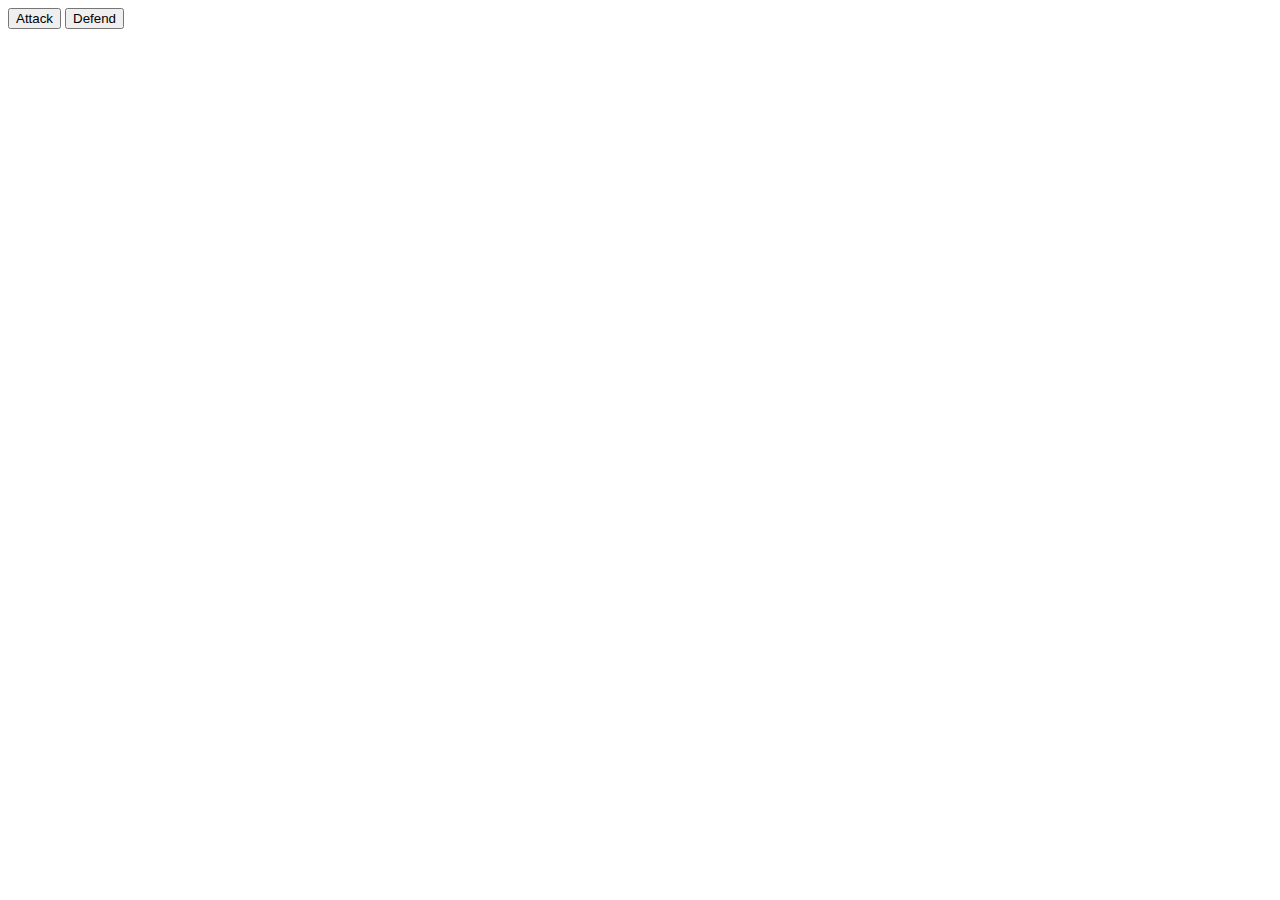
==== index.html @ 15ede76d "V1" ====
<html>
  <head>
    <script src="JS.js"></script>
    <title>Rainbow six random loadout</title>
  </head>
  <body onload="test()">
    <button onclick="attack()"> Attack </button>
    <button onclick="defend()"> Defend </button>
    <div id="name"></div>
  </body>

</html>
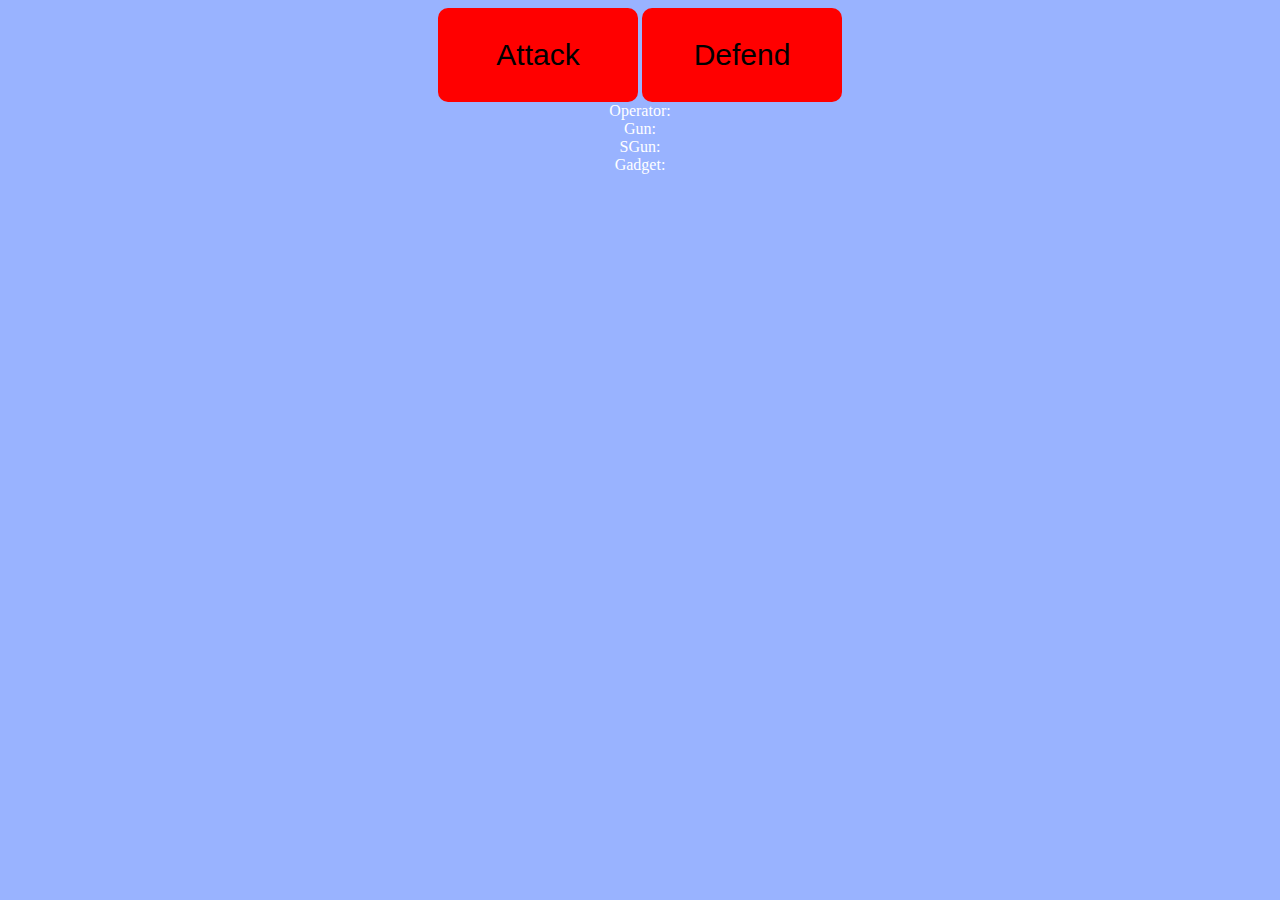
==== commit 9d789ac2: "V1.8" ====
--- a/index.html
+++ b/index.html
@@ -1,12 +1,24 @@
 <html>
-  <head>
-    <script src="JS.js"></script>
-    <title>Rainbow six random loadout</title>
-  </head>
-  <body onload="test()">
-    <button onclick="attack()"> Attack </button>
-    <button onclick="defend()"> Defend </button>
-    <div id="name"></div>
-  </body>
+
+<head>
+  <link to css <link href="CSS.css" rel="stylesheet" type="text/css">
+  <script src="JS.js"></script>
+  <title>Rainbow six random loadout</title>
+</head>
+
+<body onload="test()" TEXT=white>
+  <div id="Cont">
+    <div id="Nutella">
+      <button class="OPBtn" onclick="attack()"> Attack </button>
+      <button class="OPBtn" onclick="defend()"> Defend </button>
+    </div>
+  </div>
+  <div class="name">
+    <div id="name">Operator:</div>
+    <div id="G">Gun:</div>
+    <div id="S">SGun:</div>
+    <div id="Gd">Gadget:</div>
+  </div>
+</body>
 
 </html>
--- a/CSS.css
+++ b/CSS.css
@@ -0,0 +1,39 @@
+body {
+  background-color: #99b3ff;
+}
+
+#Nutella{
+  width: 404px;
+  margin: 0px auto;
+
+}
+
+#Cont{
+}
+.OPBtn{
+  border: 0px;
+  width: 200px;
+  padding: 30px;
+  border-radius: 10px;
+  background-color: #FF0000;
+  font-size: 30px;
+}
+
+.name{
+  text-align: center;
+}
+
+button:hover{
+  box-shadow: 5px 5px 10px #000;
+  animation: color 5s infinite alternate;
+}
+
+@keyframes color{
+  0% {background-color: #FF0000;}
+  17%{background-color: #FF7F00;}
+  33%{background-color: #FFFF00;}
+  50%{background-color: #00FF00;}
+  64%{background-color: #0000FF;}
+  82%{background-color: #4B0082;}
+  100%{background-color: #9400D3;}
+}
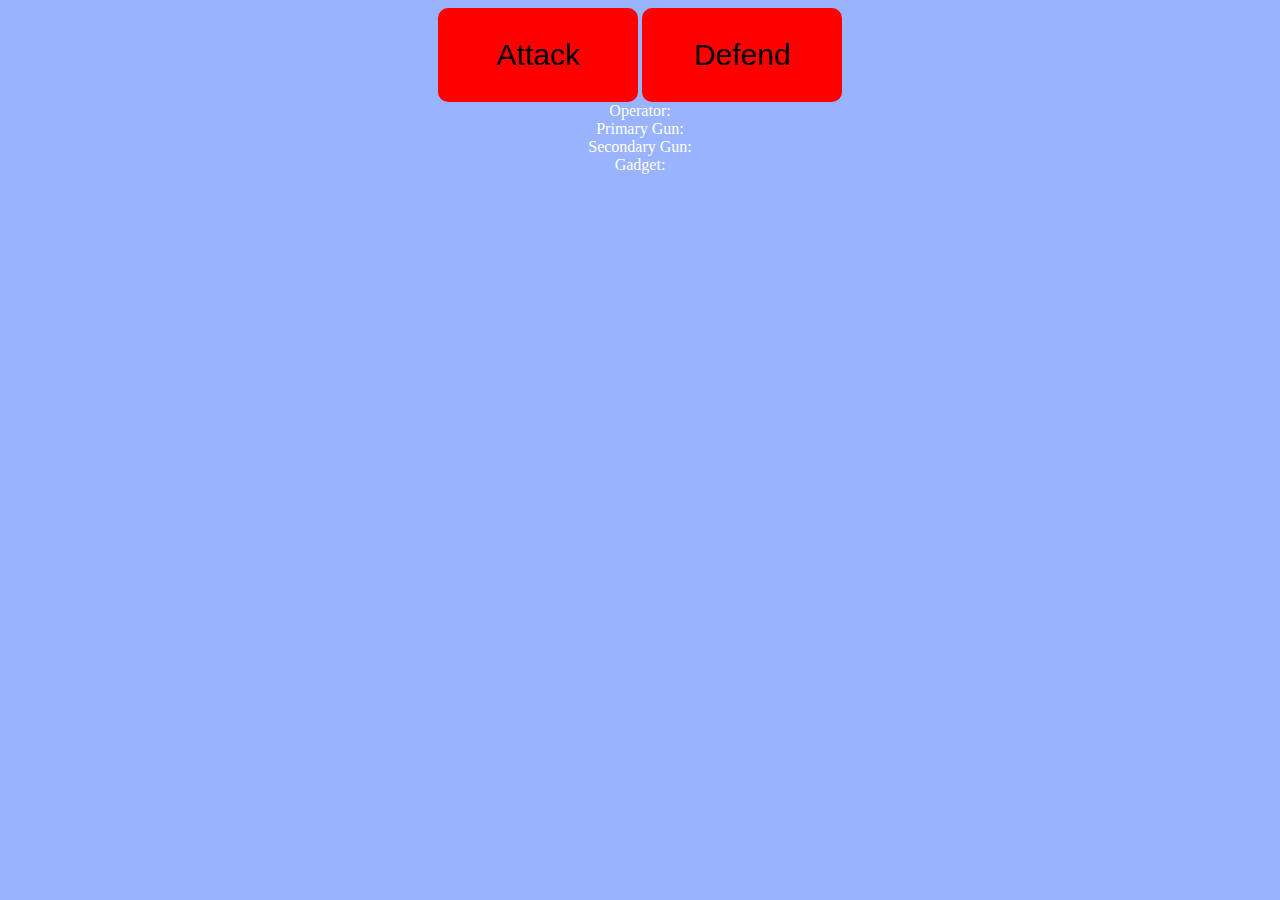
==== commit dea2afb6: "V2.0" ====
--- a/index.html
+++ b/index.html
@@ -15,8 +15,8 @@
   </div>
   <div class="name">
     <div id="name">Operator:</div>
-    <div id="G">Gun:</div>
-    <div id="S">SGun:</div>
+    <div id="G">Primary Gun:</div>
+    <div id="S">Secondary Gun:</div>
     <div id="Gd">Gadget:</div>
   </div>
 </body>
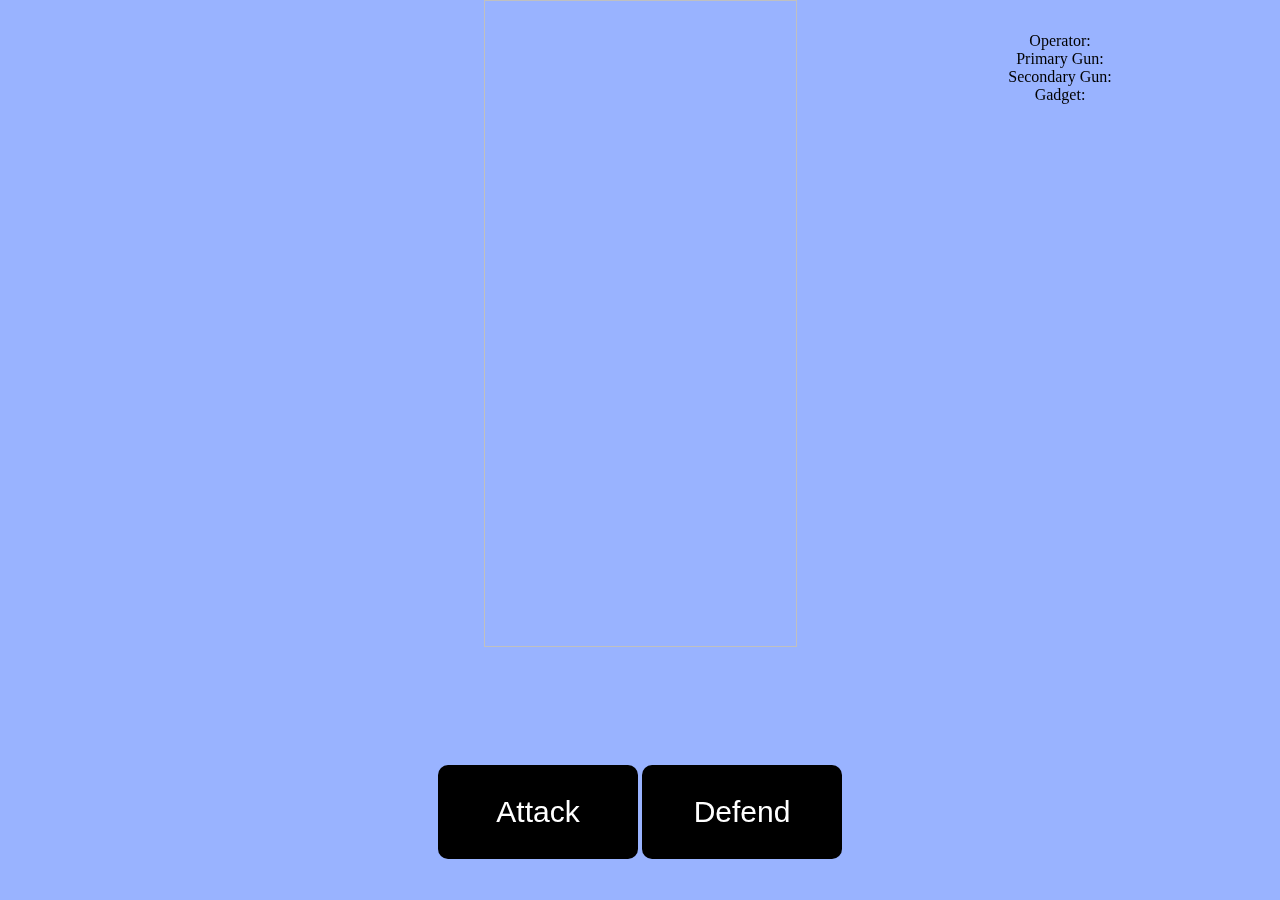
==== commit cdab0a19: "V3" ====
--- a/index.html
+++ b/index.html
@@ -6,18 +6,41 @@
   <title>Rainbow six random loadout</title>
 </head>
 
-<body onload="test()" TEXT=white>
-  <div id="Cont">
-    <div id="Nutella">
-      <button class="OPBtn" onclick="attack()"> Attack </button>
-      <button class="OPBtn" onclick="defend()"> Defend </button>
+<body id="bod">
+  <div>
+    <div id="red">
+      <div id="salmon">
+        <img id="pic">
+        </img>
+      </div>
+      <div id="supernova">
+        <div id="Nutella">
+          <button class="OPBtn" onclick="attack()"> Attack </button>
+          <button class="OPBtn" onclick="defend()"> Defend </button>
+        </div>
+      </div>
+    </div>
+    <div id="green">
+      <div class="name">
+        <div id="name">Operator:</div>
+        <div id="G">Primary Gun:</div>
+        <div id="S">Secondary Gun:</div>
+        <div id="Gd">Gadget:</div>
+      </div>
     </div>
   </div>
-  <div class="name">
-    <div id="name">Operator:</div>
-    <div id="G">Primary Gun:</div>
-    <div id="S">Secondary Gun:</div>
-    <div id="Gd">Gadget:</div>
+
+
+
+
+
+
+
+
+
+
+
+  <div id="Cont">
   </div>
 </body>
 
--- a/CSS.css
+++ b/CSS.css
@@ -1,11 +1,50 @@
 body {
   background-color: #99b3ff;
+  text: white;
+  margin: 0px;
 }
 
 #Nutella{
   width: 404px;
   margin: 0px auto;
 
+}
+#red{
+  width: 50%;
+  display: block;
+  position: fixed;
+  left: 25%;
+  height: 100%;
+  float: left;
+  /*background-color: red;*/
+}
+
+#salmon{
+  width: 100%;
+  height: 85%;
+  /*background-color: orange;*/
+}
+
+#supernova{
+  width: 100%;
+  height: 100%;
+}
+
+#pic{
+  display: block;
+  width: 313px;
+  height: 647px;
+  margin: 0 auto;
+  background-image: url(http://i.imgur.com/y16oLG9.jpg);
+
+}
+
+#green{
+  width: 200px;
+  display: block;
+  position: fixed;
+  left: 75%;
+  height: 100%;
 }
 
 #Cont{
@@ -15,25 +54,65 @@
   width: 200px;
   padding: 30px;
   border-radius: 10px;
-  background-color: #FF0000;
+  background-color: #000000;
   font-size: 30px;
+  color: white;
 }
 
 .name{
+  margin-top: 32px;
   text-align: center;
+
 }
 
 button:hover{
+
   box-shadow: 5px 5px 10px #000;
+  text-shadow: 5px 5px 10px #000;
   animation: color 5s infinite alternate;
 }
 
 @keyframes color{
-  0% {background-color: #FF0000;}
-  17%{background-color: #FF7F00;}
-  33%{background-color: #FFFF00;}
-  50%{background-color: #00FF00;}
-  64%{background-color: #0000FF;}
-  82%{background-color: #4B0082;}
-  100%{background-color: #9400D3;}
+  0% {background-color: #000000;
+      color: #ffffff}
+  5%{background-color: #0d0d0d;
+      color: #f2f2f2}
+  10%{background-color: #1a1a1a;
+      color: #e6e6e6}
+  15%{background-color: #262626;
+      color: #d9d9d9}
+  20%{background-color: #333333;
+      color: #cccccc}
+  25%{background-color: #404040;
+      color: #bfbfbf}
+  30%{background-color: #4d4d4d;
+      color: #b3b3b3}
+  35% {background-color: #595959;
+      color: #a6a6a6}
+  40%{background-color: #666666;
+      color: #999999}
+  45%{background-color: #737373;
+      color: #8c8c8c}
+  50%{background-color: #808080;
+      color: #808080}
+  55%{background-color: #8c8c8c;
+      color: #737373}
+  60%{background-color: #999999;
+      color: #666666}
+  65%{background-color: #a6a6a6;
+      color: #595959}
+  70% {background-color: #b3b3b3;
+      color: #4d4d4d}
+  75%{background-color: #bfbfbf;
+      color: #404040}
+  80%{background-color: #cccccc;
+      color: #333333}
+  85%{background-color: #d9d9d9;
+      color: #262626}
+  90%{background-color: #e6e6e6;
+      color: #1a1a1a}
+  95%{background-color: #f2f2f2;
+      color: #0d0d0d}
+  100%{background-color: #ffffff;
+      color: #000000}
 }
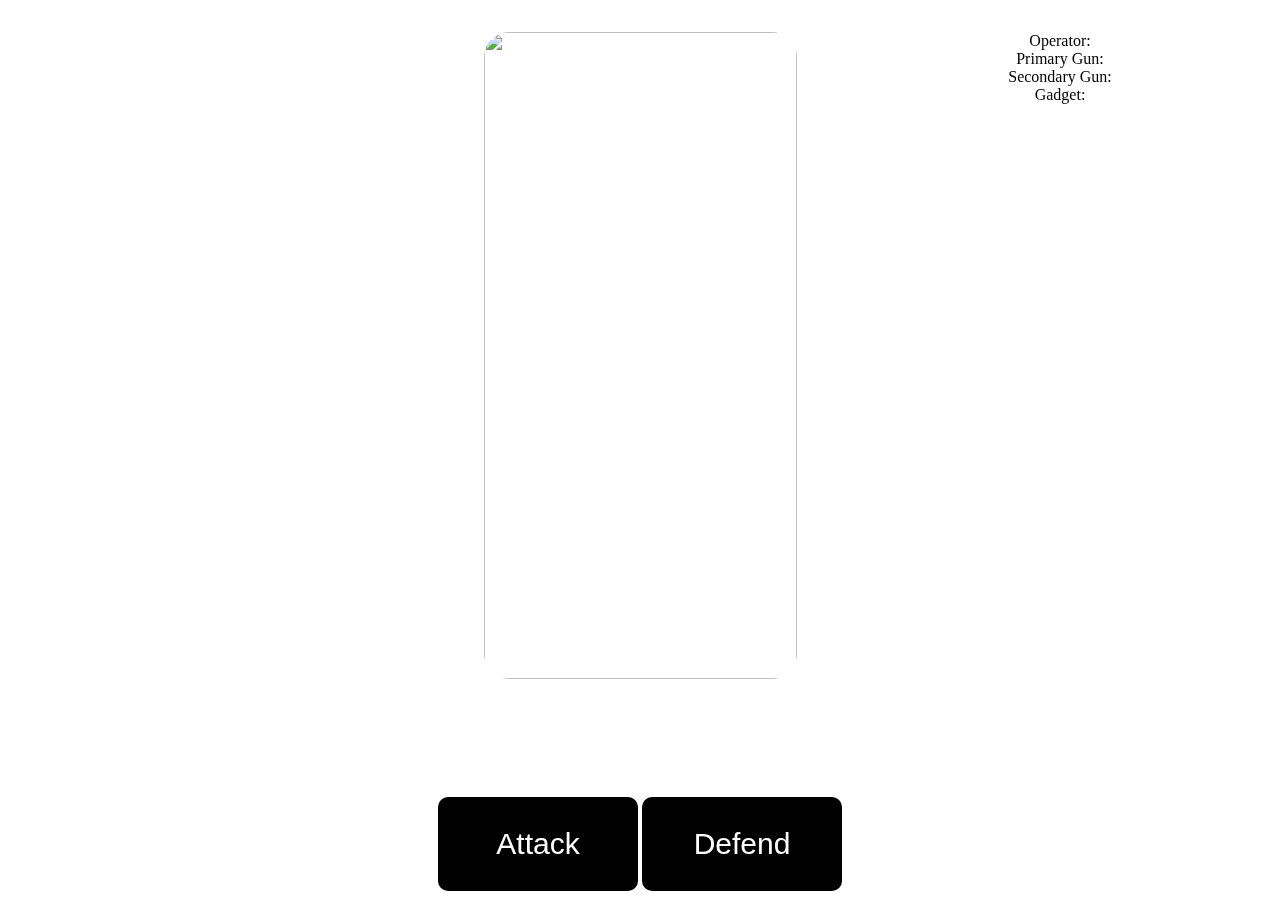
==== commit 239a56b6: "CS" ====
--- a/index.html
+++ b/index.html
@@ -10,7 +10,7 @@
   <div>
     <div id="red">
       <div id="salmon">
-        <img id="pic">
+        <img id="pic" src= "">
         </img>
       </div>
       <div id="supernova">
--- a/CSS.css
+++ b/CSS.css
@@ -1,5 +1,5 @@
 body {
-  background-color: #99b3ff;
+  background-image: url(https://images4.alphacoders.com/676/676369.jpg) ;
   text: white;
   margin: 0px;
 }
@@ -20,6 +20,7 @@
 }
 
 #salmon{
+  margin-top: 32px;
   width: 100%;
   height: 85%;
   /*background-color: orange;*/
@@ -31,6 +32,7 @@
 }
 
 #pic{
+  border-radius: 25px;
   display: block;
   width: 313px;
   height: 647px;
